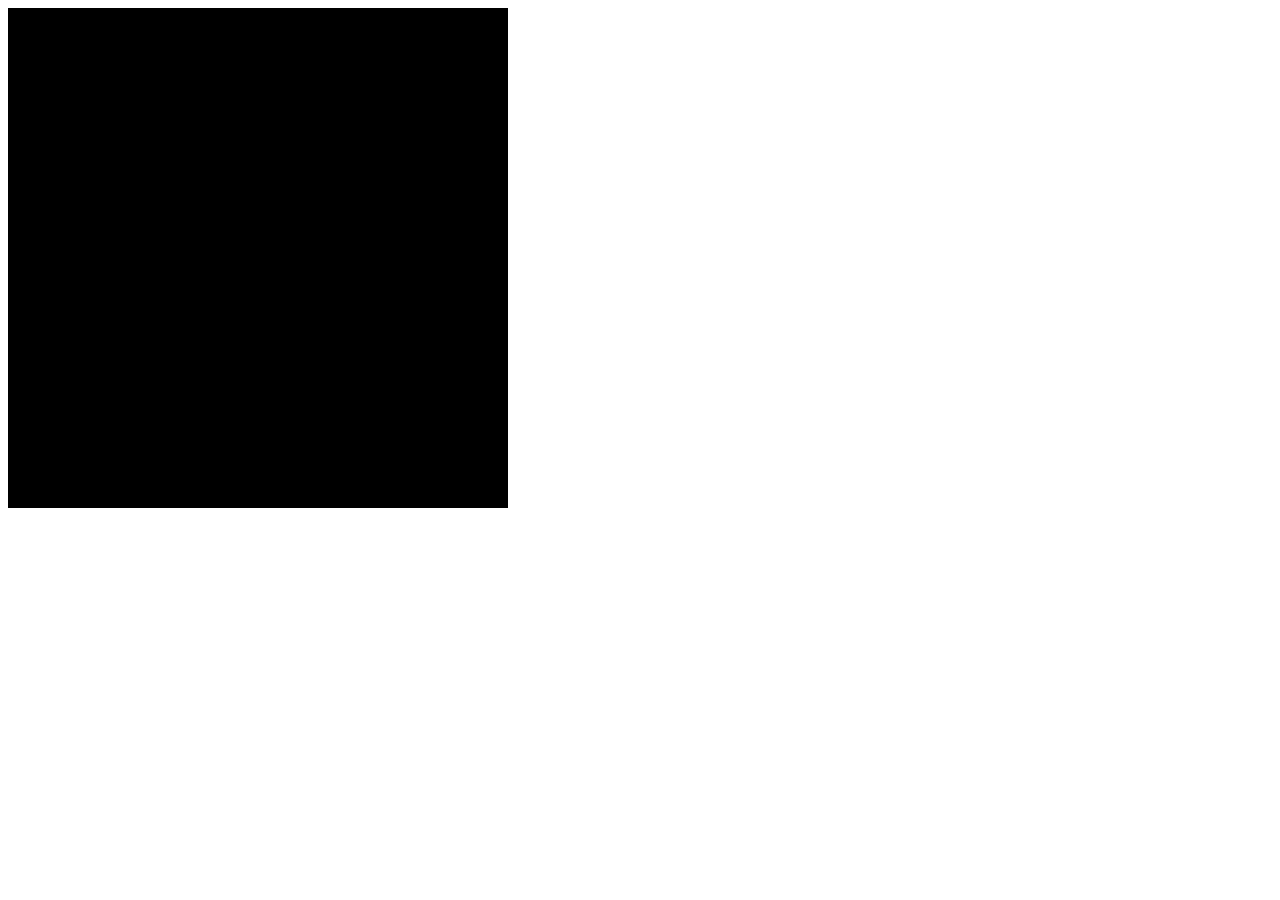
==== lines.html @ a941535a "feat(lines)" ====
<!DOCTYPE html>
<html lang="en">
<head>
  <meta charset="UTF-8">
  <meta name="viewport" content="width=device-width, initial-scale=1.0">
  <title>Lines</title>
</head>
<body>
  <script type="shader-source" id="vertexShader">
    precision mediump float;
    attribute vec2 a_Position;
    attribute vec2 a_Screen_Size;

    void main(){
      vec2 position = (a_Position / a_Screen_Size) * 2.0 - 1.0;
      position = position * vec2(1.0, -1.0);
      gl_Position = vec4(position, 0.0, 1.0);
    }
  </script>
  <script type="shader-source" id="fragmentShader">
    precision mediump float;
    uniform vec4 u_Color;

    void main(){
      vec4 color = u_Color / vec4(255, 255, 255, 1);
      gl_FragColor = color;
    }
  </script>
  <script src="./utils.js"></script>
  <canvas id="canvas" width="500" height="500"></canvas>
  <script>
    const canvas = document.getElementById('canvas')
    const gl = canvas.getContext('webgl') || canvas.getContext('experimental-webgl')
    
    const vertexScript = document.querySelector('#vertexShader').innerHTML
    const vertexShader = gl.createShader(gl.VERTEX_SHADER)
    gl.shaderSource(vertexShader, vertexScript)
    gl.compileShader(vertexShader)

    const fragmentScript = document.querySelector('#fragmentShader').innerHTML
    const fragmentShader = gl.createShader(gl.FRAGMENT_SHADER)
    gl.shaderSource(fragmentShader, fragmentScript)
    gl.compileShader(fragmentShader)

    const program = gl.createProgram()
    gl.attachShader(program, vertexShader)
    gl.attachShader(program, fragmentShader)
    gl.linkProgram(program)
    gl.useProgram(program)

    const a_Screen_size = gl.getAttribLocation(program, "a_Screen_Size")
    gl.vertexAttrib2f(a_Screen_size, canvas.width, canvas.height)

    const buffer = gl.createBuffer()
    gl.bindBuffer(gl.ARRAY_BUFFER, buffer)
    const size = 2
    const type = gl.FLOAT
    const normalize = false
    const stride = 0
    const offset = 0

    const a_Position = gl.getAttribLocation(program, 'a_Position')
    gl.enableVertexAttribArray(a_Position)
    gl.vertexAttribPointer(a_Position, size, type, normalize, stride, offset)

    gl.clearColor(0.0, 0.0, 0.0, 1.0)
    gl.clear(gl.COLOR_BUFFER_BIT)

    const u_Color = gl.getUniformLocation(program, 'u_Color')
    const color = randomColor()
    gl.uniform4f(u_Color, color.r, color.g, color.b, color.a)
    
    function randomColor() {
      return {
        r: Math.random() * 255,
        g: Math.random() * 255,
        b: Math.random() * 255,
        a: 1.0
      }
    }

    const positions = []
    
    canvas.addEventListener('click', e => {
      const x = e.pageX
      const y = e.pageY

      positions.push(x, y)

      if(positions.length > 0){
        gl.bufferData(gl.ARRAY_BUFFER, new Float32Array(positions), gl.DYNAMIC_DRAW)

        render(gl)
      }
    })

    function render(gl){
      gl.clear(gl.COLOR_BUFFER_BIT)

      const primitiveType = gl.LINES
      const start = 0
      gl.drawArrays(primitiveType, start, positions.length / 2)
    }

  </script>
</body>
</html>
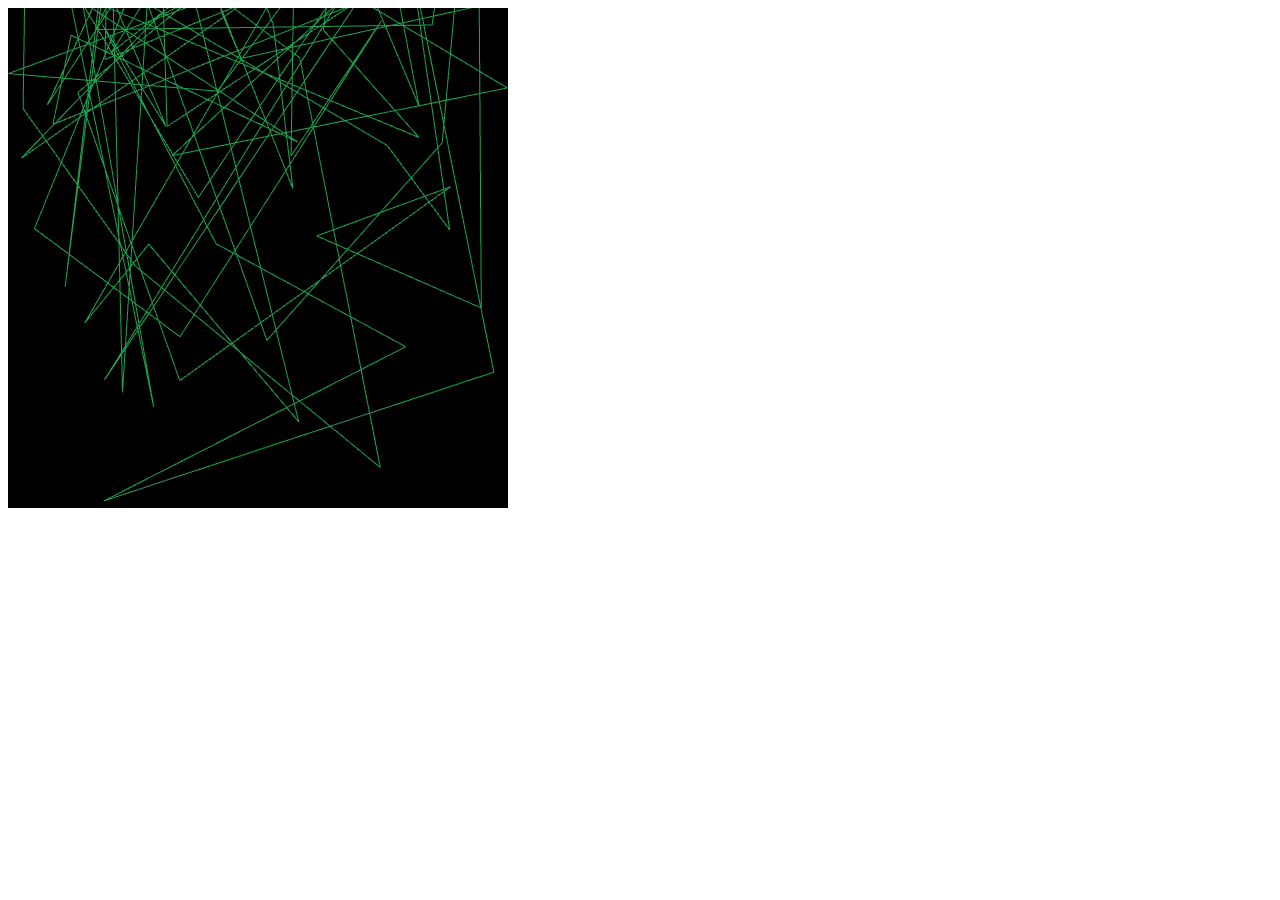
==== commit b270d584: "feat(lines)" ====
--- a/lines.html
+++ b/lines.html
@@ -94,10 +94,33 @@
       }
     })
 
+    let count = 1000
+    const timer = setInterval(() => {
+      if(count-- <= 0){
+        clearInterval(timer)
+        return
+      }
+      // const color = randomColor()
+      // gl.uniform4f(u_Color, color.r, color.g, color.b, color.a)
+
+      const x = Math.random() * canvas.width
+      const y = Math.random() * Math.sin(x) * canvas.height
+
+      positions.push(x, y)
+      gl.bufferData(gl.ARRAY_BUFFER, new Float32Array(positions), gl.DYNAMIC_DRAW)
+
+      render(gl)
+    }, 1)
+
+
+
+
     function render(gl){
       gl.clear(gl.COLOR_BUFFER_BIT)
 
-      const primitiveType = gl.LINES
+      // const primitiveType = gl.LINES
+      // const primitiveType = gl.LINE_STRIP
+      const primitiveType = gl.LINE_LOOP
       const start = 0
       gl.drawArrays(primitiveType, start, positions.length / 2)
     }
